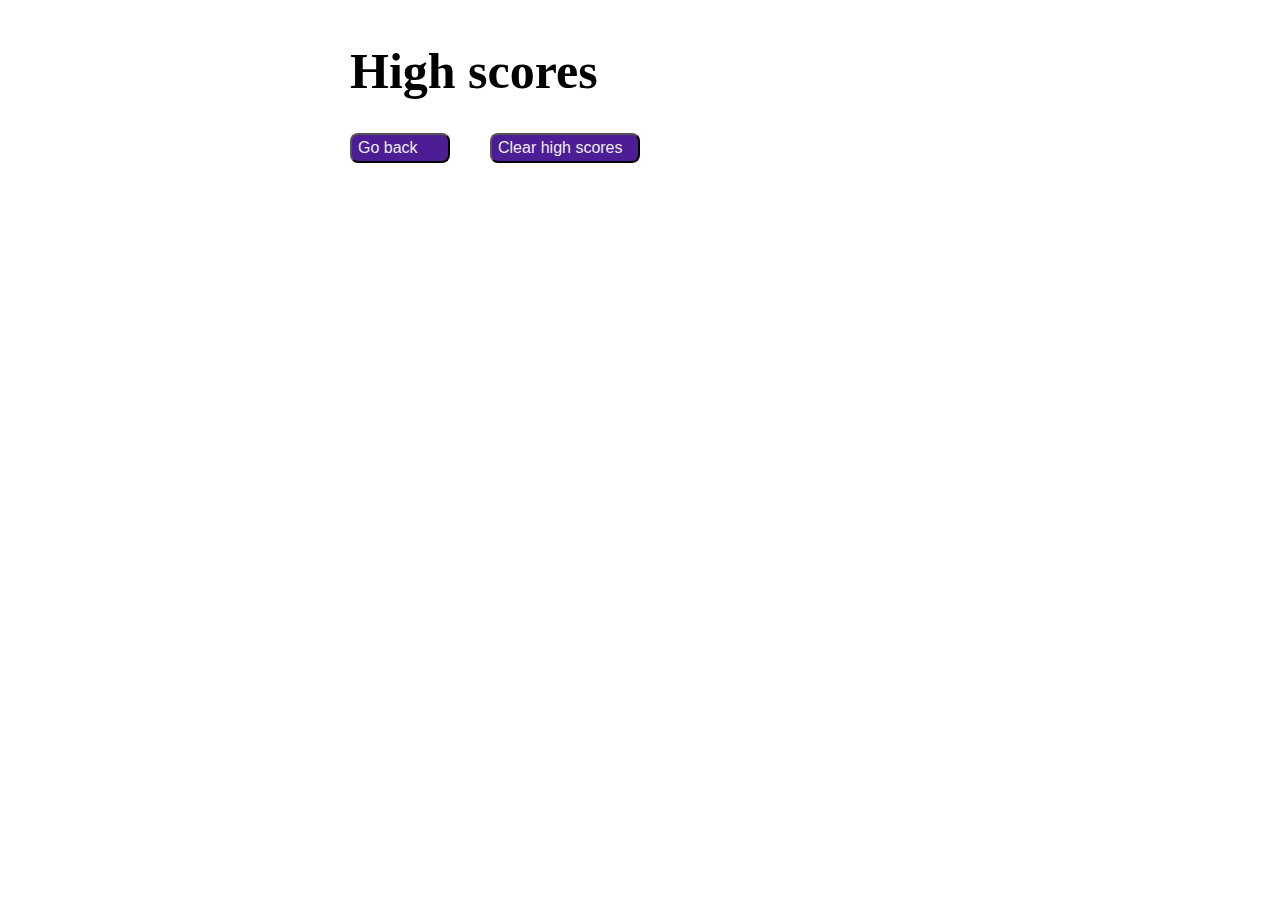
==== view_high_scores.html @ 4e1615b5 "Added viewhighscores.js and view_high_scores.html. Changed scrips.js to include dynamic page for vie" ====
<!DOCTYPE html>
<html lang="en">
  <head>
    <meta charset="UTF-8" />
    <meta http-equiv="X-UA-Compatible" content="IE=edge" />
    <meta name="viewport" content="width=device-width, initial-scale=1.0" />
    <script defer src="./assets/scripts/viewhighscores.js"></script>
    <title>View high scores</title>
  </head>
  <body>
    <header id="main-header">
      <div id="main-header-items"></div>
    </header>

    <section id="quiz-section">
      <h1 id="header-h1"></h1>

      <div class="quiz-main-text"></div>
      <div id="container"></div>
    </section>
  </body>
</html>
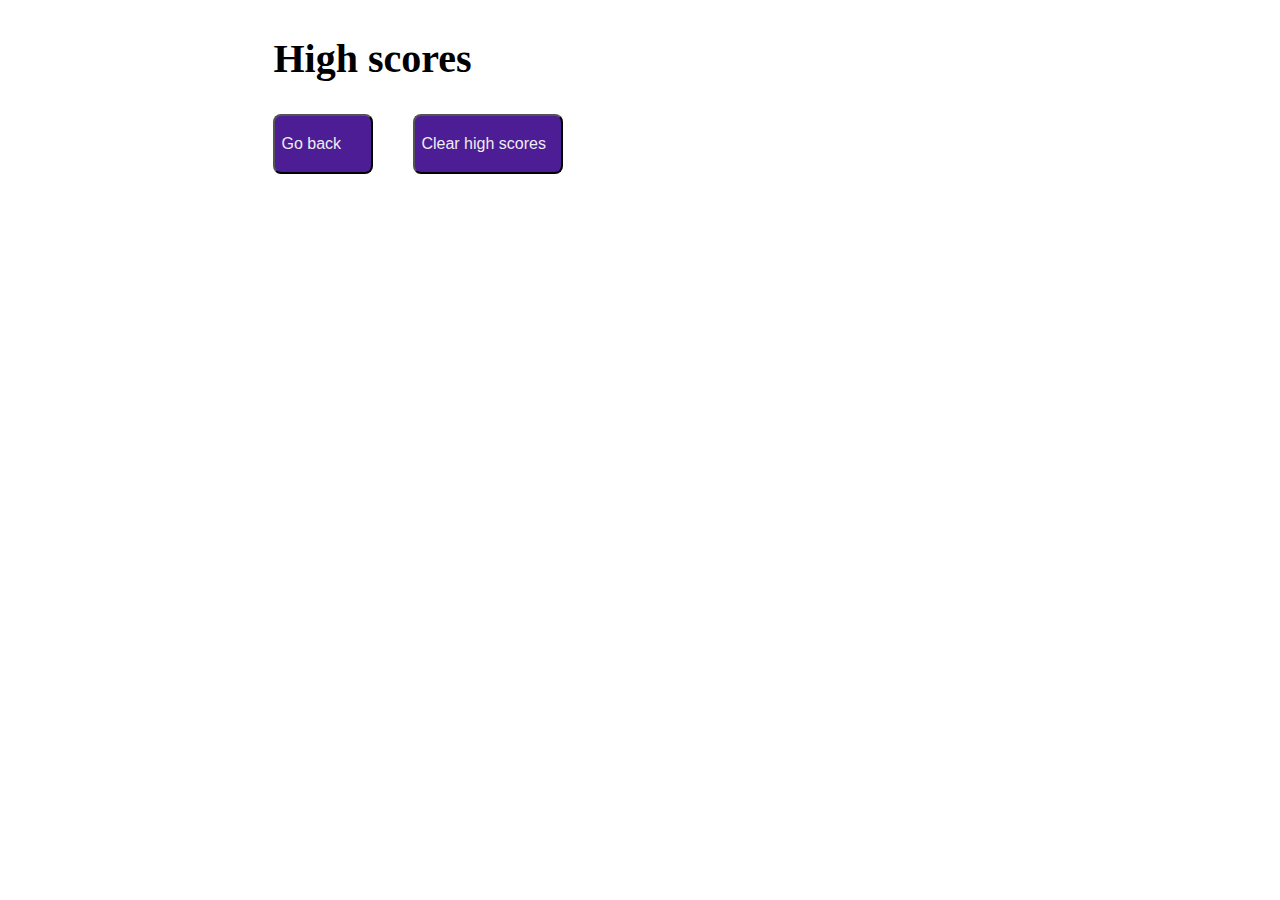
==== commit 73232154: "Add responsiveness to index.html and view_high_scores.html by changing width on some elements to % a" ====
--- a/view_high_scores.html
+++ b/view_high_scores.html
@@ -8,14 +8,10 @@
     <title>View high scores</title>
   </head>
   <body>
-    <header id="main-header">
-      <div id="main-header-items"></div>
-    </header>
-
     <section id="quiz-section">
       <h1 id="header-h1"></h1>
 
-      <div class="quiz-main-text"></div>
+      <div id="quiz-main-text"></div>
       <div id="container"></div>
     </section>
   </body>
